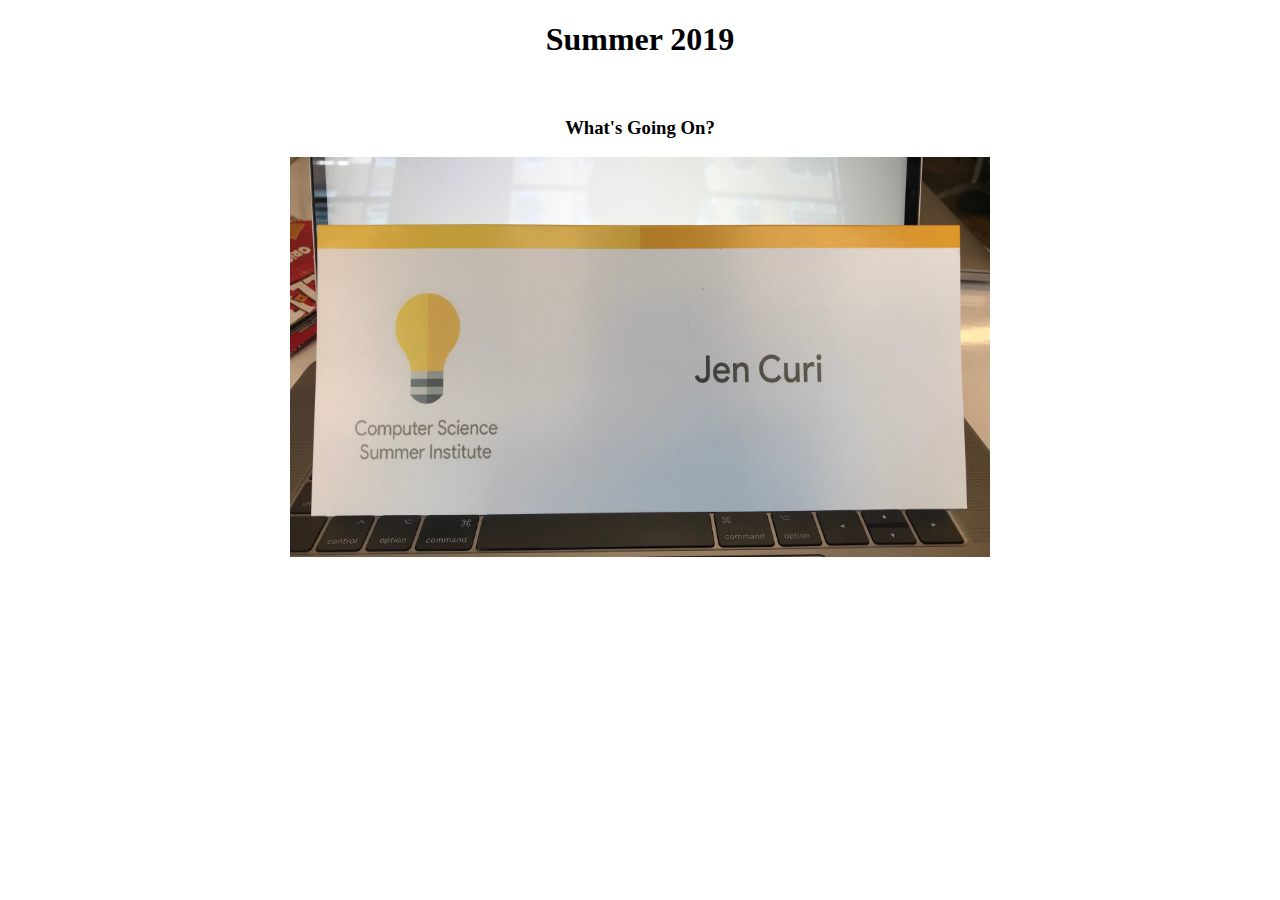
==== index.html @ c8edf604 "First set of code/content for site" ====
<!DOCTYPE html>
<html lang="en" dir="ltr">
  <head>
    <meta charset="utf-8">
    <title> Welcome to My Blog</title>
    <link rel="stylesheet" href="index.css">
  </head>
  <body>
      <center> <h1> <b> Summer 2019 </b> </h1> </center>
      <br>
    <center>
      <h3> What's Going On? </h3>
        <img src="photoone.JPG" alt="Google CSSI" style="width:700px;height:400px;">
    </center>
  </body>
</html>
---- index.css ----
.h1 {
  background-color: #fdefd8;
  color: white;
  padding: 10px;
}
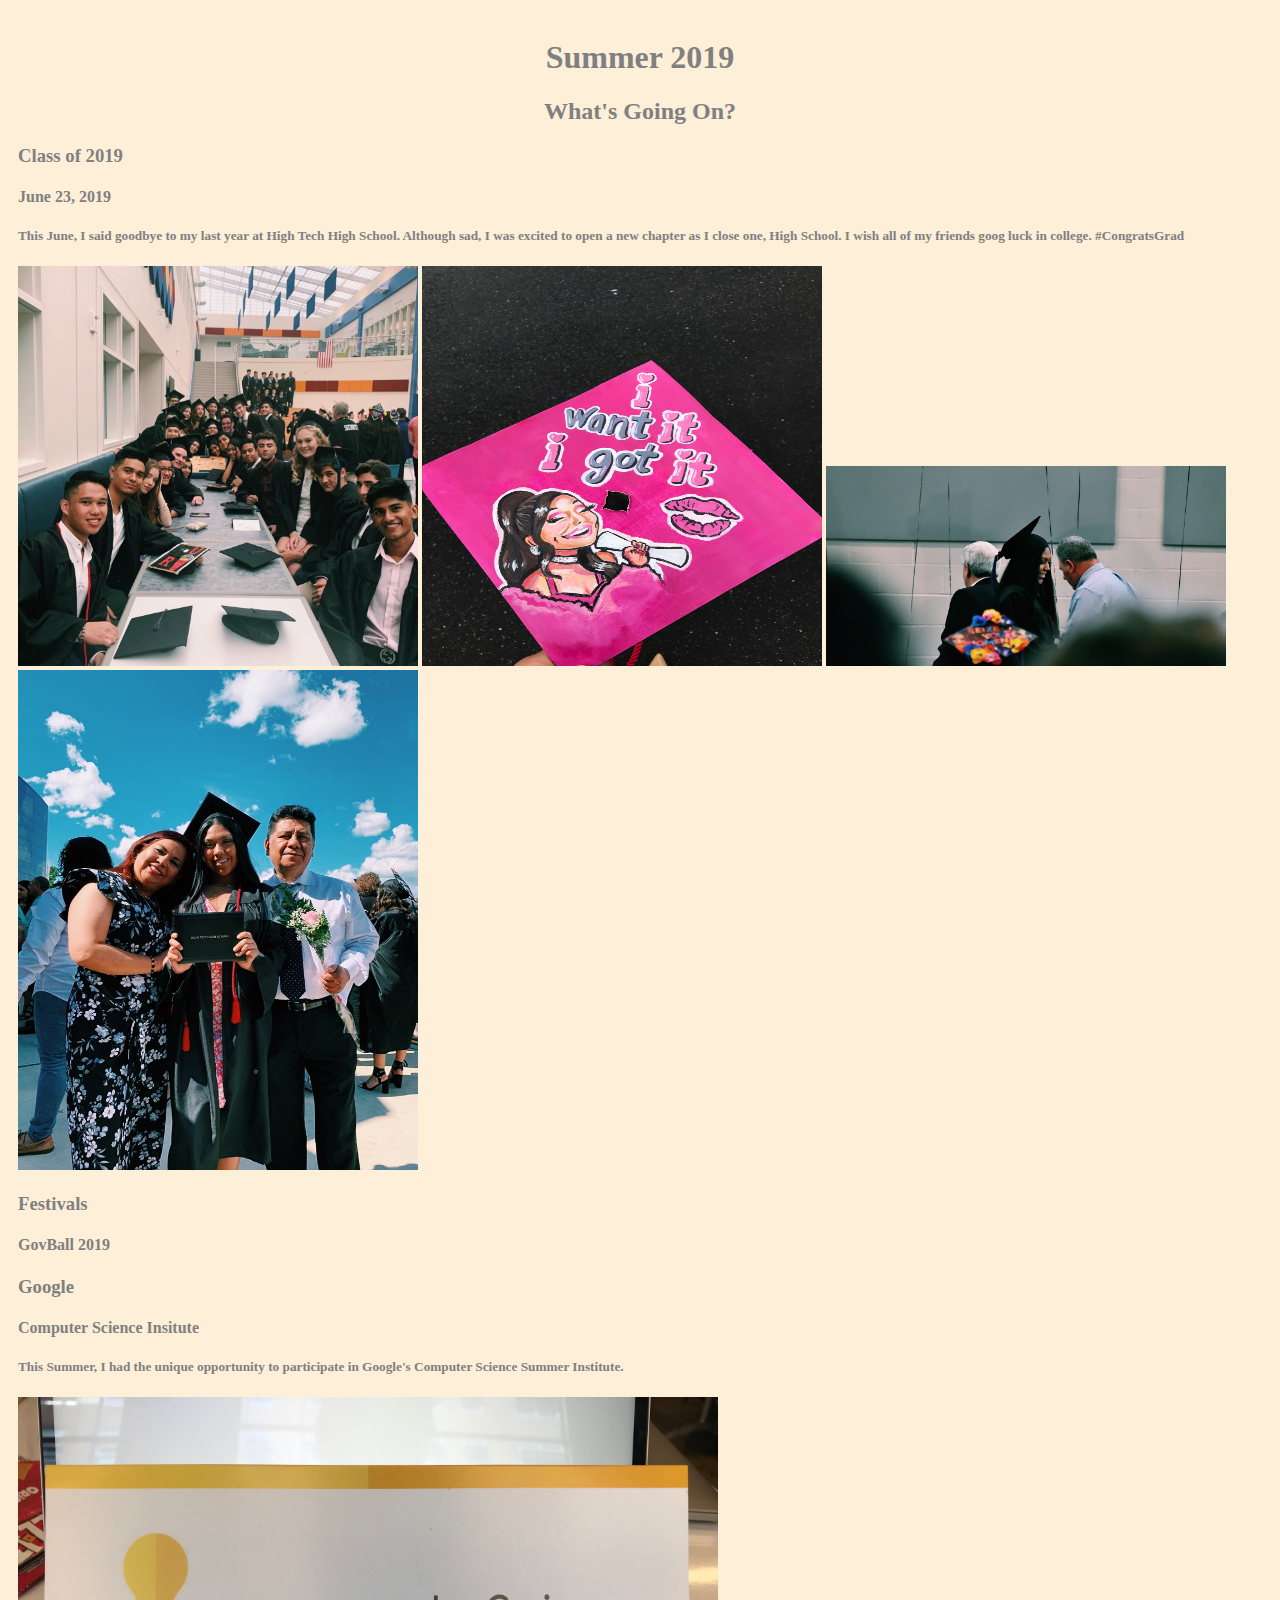
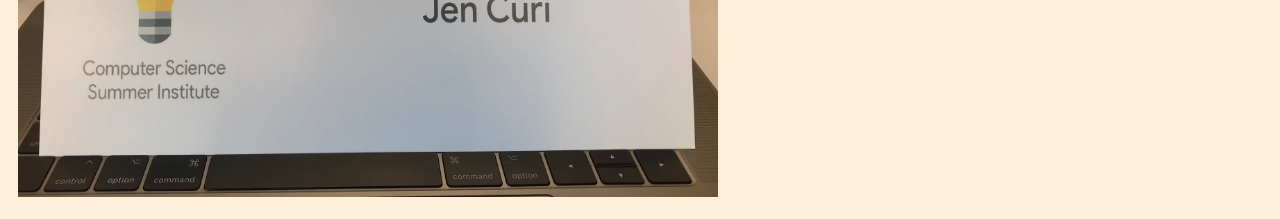
==== commit 31dcbd39: "Addition javascript file to bl \og" ====
--- a/index.html
+++ b/index.html
@@ -4,12 +4,33 @@
     <meta charset="utf-8">
     <title> Welcome to My Blog</title>
     <link rel="stylesheet" href="index.css">
+    <script type="text/javascript" src="index.js"></script>
   </head>
   <body>
       <center> <h1> <b> Summer 2019 </b> </h1> </center>
-      <br>
     <center>
-      <h3> What's Going On? </h3>
+      <h2> What's Going On? </h2>
+    </center>
+<section>
+  <h3> Class of 2019 </h3>
+        <h4> June 23, 2019 </h4>
+        <h5> <p> This June, I said goodbye to my last year at High Tech High School. Although sad, I was excited to open a new chapter as I close one, High School. I wish all of my friends goog luck in college. #CongratsGrad </p> </h5>
+            <img src="gradfriends.JPG" alt="Friends" style="width:400px;height:400px;" >
+              <img src="gradcap.JPG" alt="Grad Cap" style="width:400px;height:400px;" >
+                <img src="gradme.JPG" alt="Me :D" style="width:400px;height:200px;" >
+                 <img src="gradparents.JPG" alt="Me :D" style="width:400px;height:500px;" >
+</section>
+
+
+  <h3> Festivals </h3>
+      <h4> GovBall 2019 </h4>
+
+
+<h3> Google </h3>
+      <h4> Computer Science Insitute </h4>
+      <h5> <p> This Summer, I had the unique opportunity to participate in Google's Computer Science Summer Institute. </p> </h5>
+
+
         <img src="photoone.JPG" alt="Google CSSI" style="width:700px;height:400px;">
     </center>
   </body>
--- a/index.css
+++ b/index.css
@@ -1,5 +1,5 @@
-.h1 {
+body {
   background-color: #fdefd8;
-  color: white;
+  color: grey;
   padding: 10px;
 }
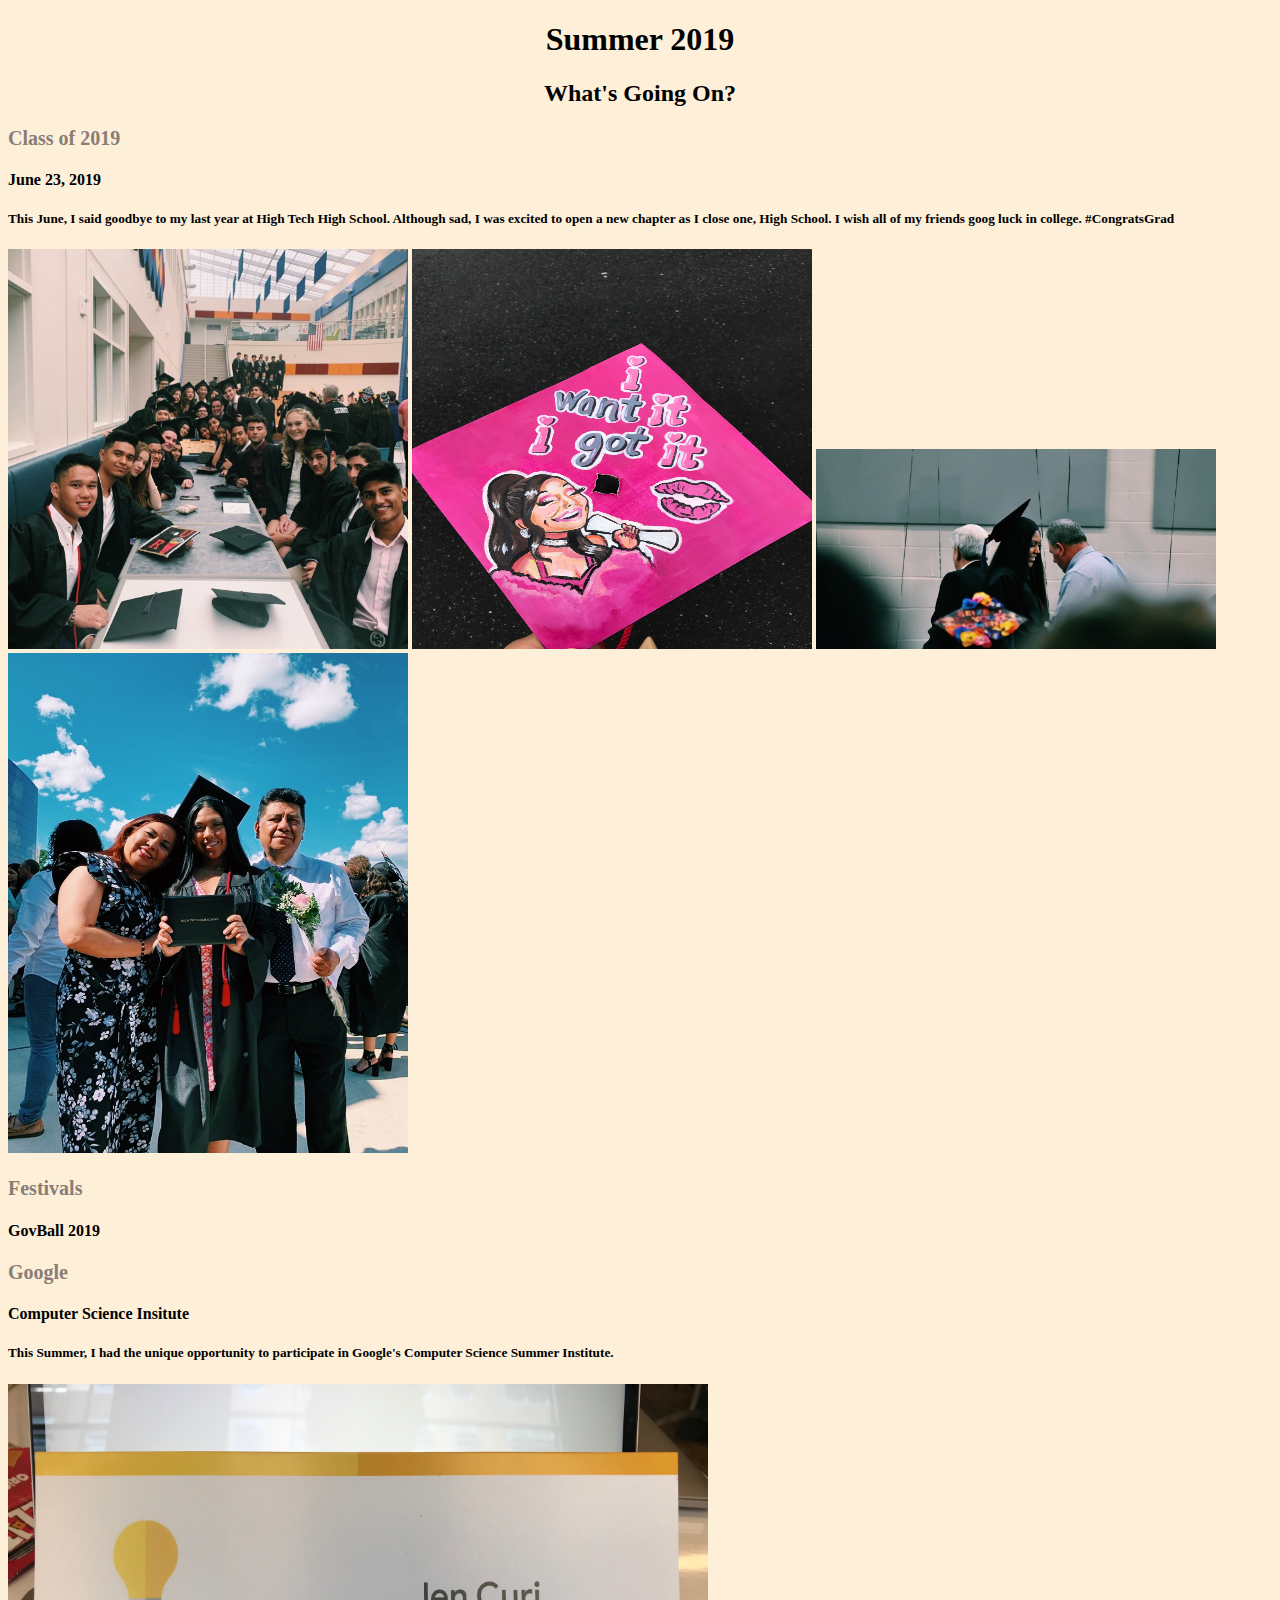
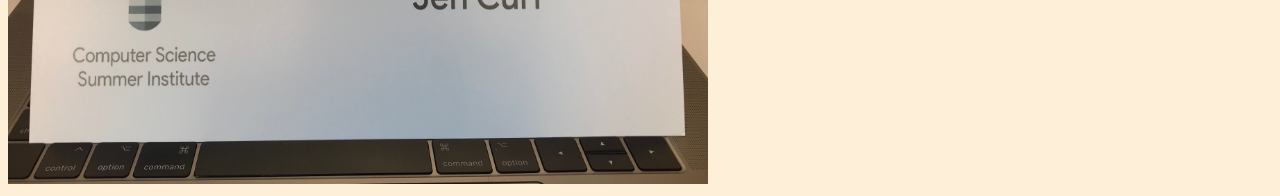
==== commit 340d1d37: "Adding app.yaml and main.py elements" ====
--- a/index.html
+++ b/index.html
@@ -3,8 +3,8 @@
   <head>
     <meta charset="utf-8">
     <title> Welcome to My Blog</title>
-    <link rel="stylesheet" href="index.css">
-    <script type="text/javascript" src="index.js"></script>
+    <link rel="stylesheet" href="/static/index.css">
+    <script type="text/javascript" src="/static/index.js"></script>
   </head>
   <body>
       <center> <h1> <b> Summer 2019 </b> </h1> </center>
@@ -12,21 +12,21 @@
       <h2> What's Going On? </h2>
     </center>
 <section>
-  <h3> Class of 2019 </h3>
+  <h3 class="headers"> Class of 2019 </h3>
         <h4> June 23, 2019 </h4>
         <h5> <p> This June, I said goodbye to my last year at High Tech High School. Although sad, I was excited to open a new chapter as I close one, High School. I wish all of my friends goog luck in college. #CongratsGrad </p> </h5>
-            <img src="gradfriends.JPG" alt="Friends" style="width:400px;height:400px;" >
-              <img src="gradcap.JPG" alt="Grad Cap" style="width:400px;height:400px;" >
-                <img src="gradme.JPG" alt="Me :D" style="width:400px;height:200px;" >
-                 <img src="gradparents.JPG" alt="Me :D" style="width:400px;height:500px;" >
+            <img src="/static/gradfriends.JPG" alt="Friends" style="width:400px;height:400px;" >
+              <img src="/static/gradcap.JPG" alt="Grad Cap" style="width:400px;height:400px;" >
+                <img src="/static/gradme.JPG" alt="Me :D" style="width:400px;height:200px;" >
+                 <img src="/static/gradparents.JPG" alt="Me :D" style="width:400px;height:500px;" >
 </section>
 
 
-  <h3> Festivals </h3>
+  <h3 class="headers"> Festivals </h3>
       <h4> GovBall 2019 </h4>
 
 
-<h3> Google </h3>
+<h3 class="headers"> Google </h3>
       <h4> Computer Science Insitute </h4>
       <h5> <p> This Summer, I had the unique opportunity to participate in Google's Computer Science Summer Institute. </p> </h5>
 
--- a/static/index.css
+++ b/static/index.css
@@ -0,0 +1,8 @@
+body {
+  background-color: #fdefd8;
+}
+
+ .headers {
+   font-size: 20px;
+   color: #897d76; 
+ }
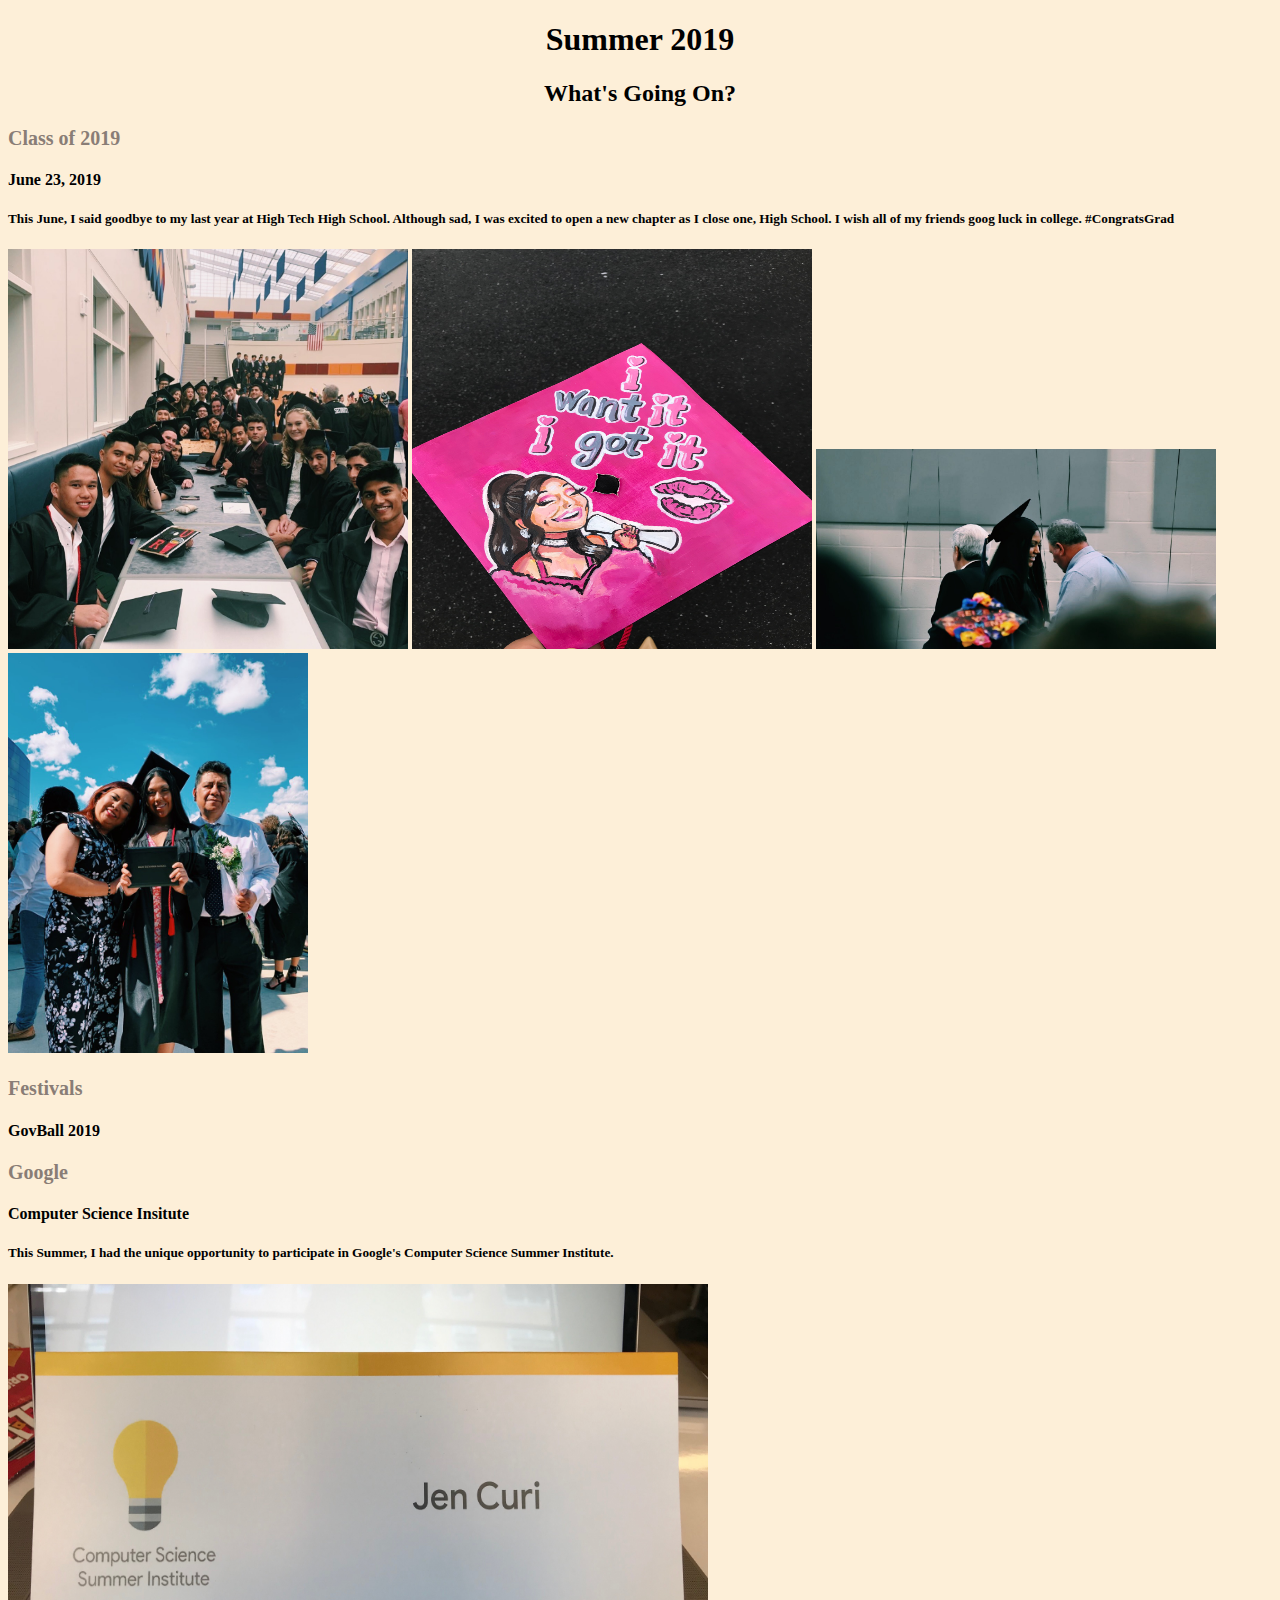
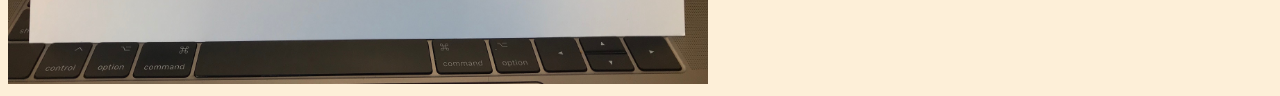
==== commit 52e5f990: "add sign up page" ====
--- a/index.html
+++ b/index.html
@@ -18,7 +18,7 @@
             <img src="/static/gradfriends.JPG" alt="Friends" style="width:400px;height:400px;" >
               <img src="/static/gradcap.JPG" alt="Grad Cap" style="width:400px;height:400px;" >
                 <img src="/static/gradme.JPG" alt="Me :D" style="width:400px;height:200px;" >
-                 <img src="/static/gradparents.JPG" alt="Me :D" style="width:400px;height:500px;" >
+                 <img src="/static/gradparents.JPG" alt="Me :D" style="width:300px;height:400px;" >
 </section>
 
 
